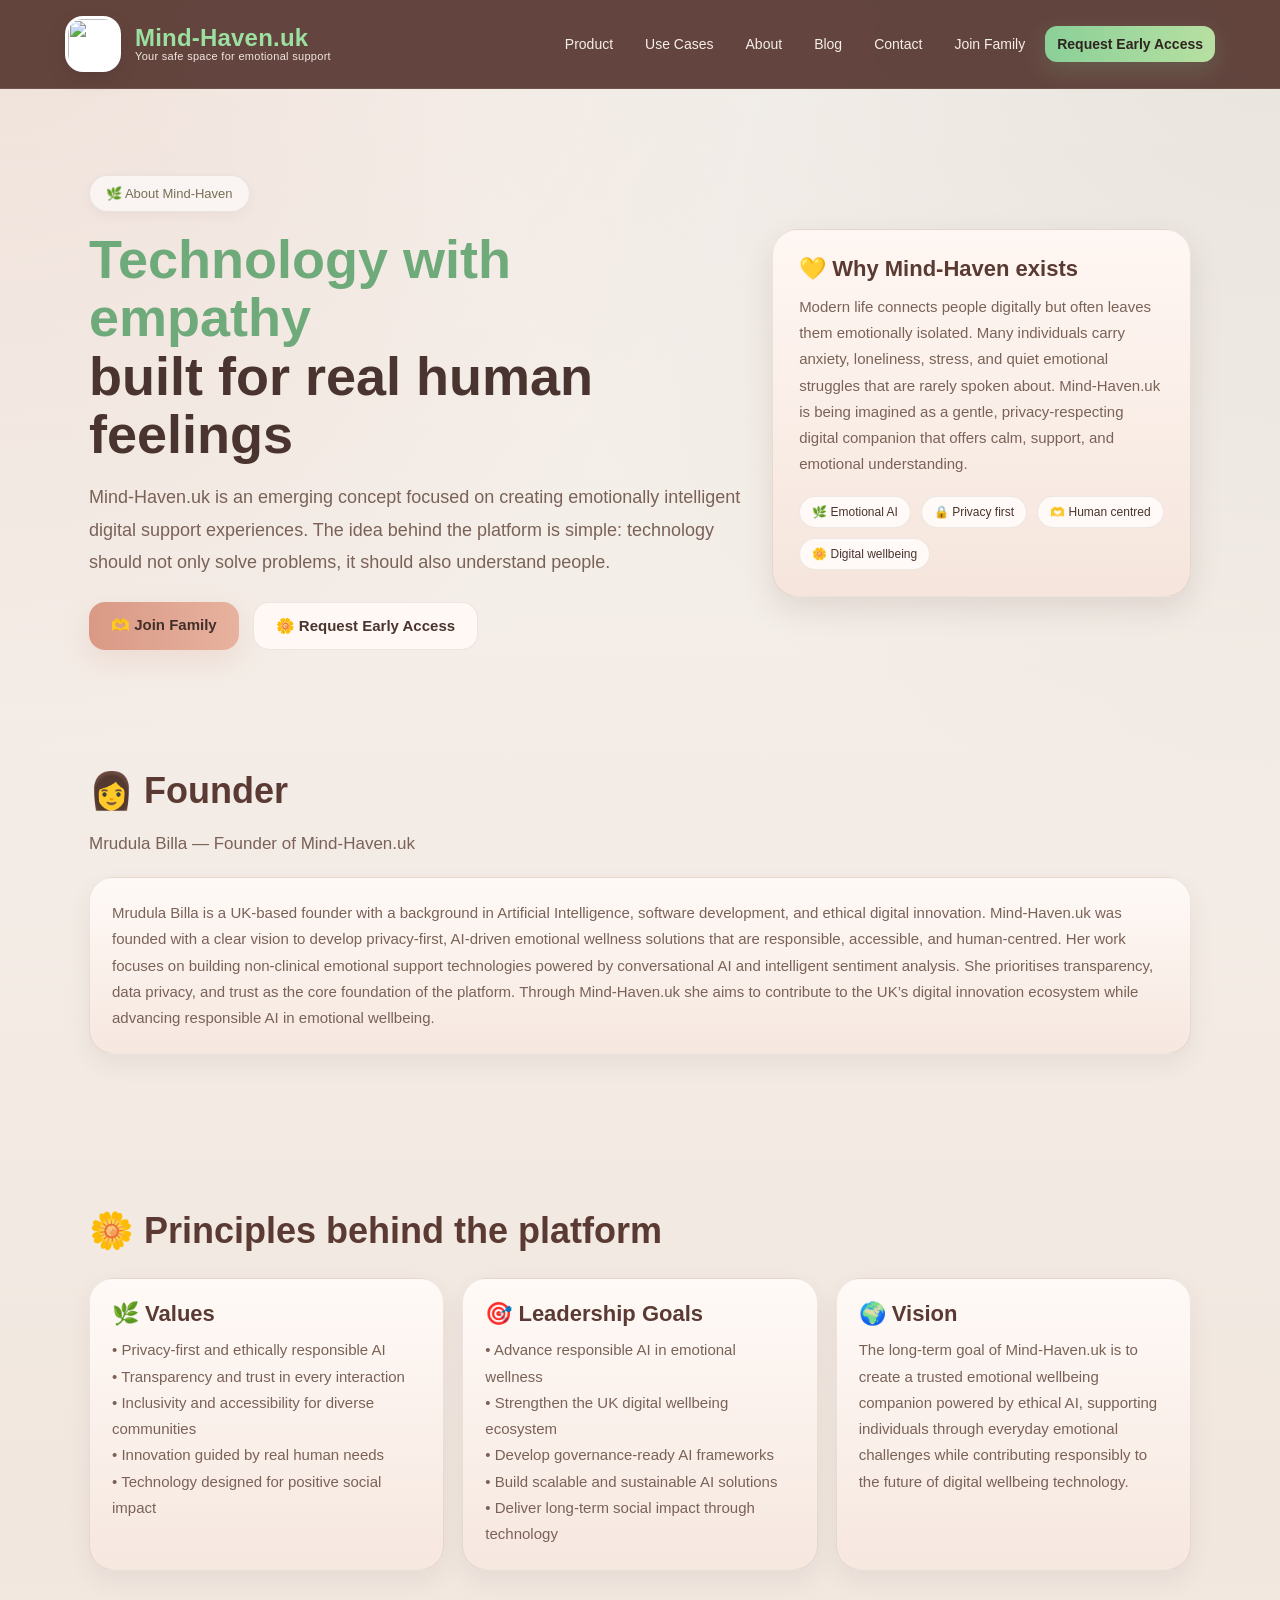
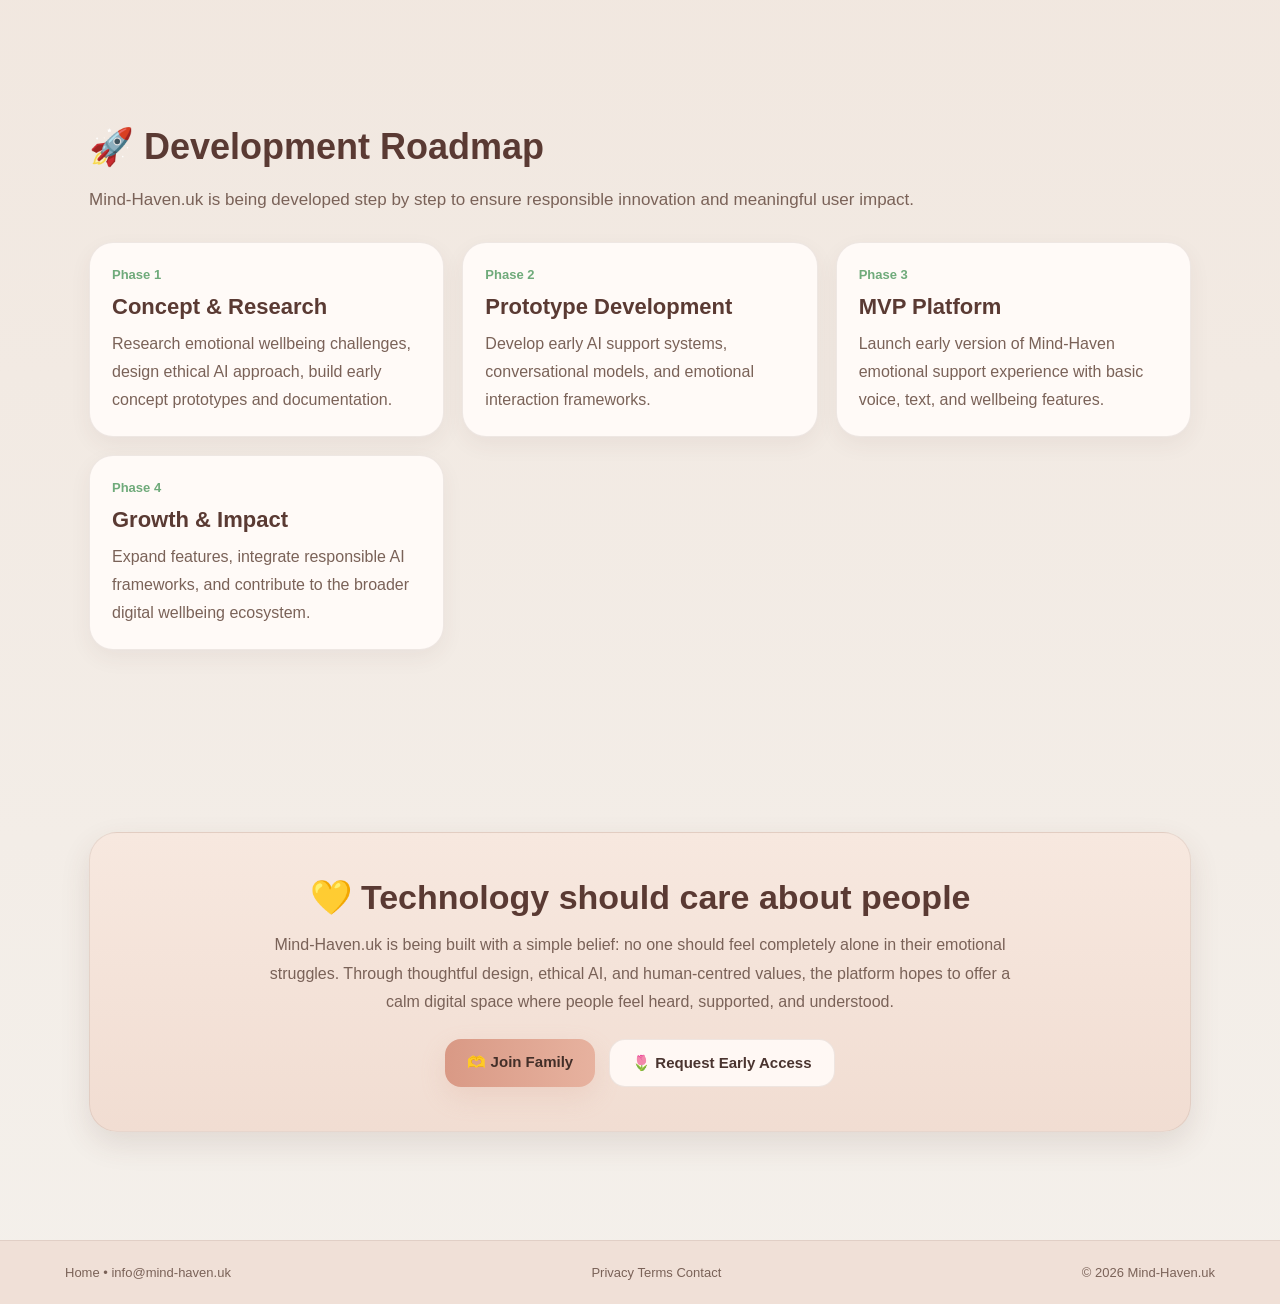
==== about.html @ e9520ee7 "Add files via upload" ====
<!DOCTYPE html>
<html lang="en">
<head>
<meta charset="UTF-8">
<meta name="viewport" content="width=device-width, initial-scale=1.0">
<title>About • Mind-Haven.uk</title>
<link rel="stylesheet" href="style.css">
</head>

<body>

<!-- NAVBAR -->
<div class="navbar">
<div class="container nav-inner">

<a href="index.html" class="brand">
<img src="logo.png" class="brand-logo">
<div class="brand-text">
<span>Mind-Haven.uk</span>
<small>Your safe space for emotional support</small>
</div>
</a>

<div class="navlinks">
<a href="product.html">Product</a>
<a href="use-cases.html">Use Cases</a>
<a href="about.html">About</a>
<a href="blog.html">Blog</a>
<a href="contact.html">Contact</a>
<a href="join-family.html">Join Family</a>
<a href="early-access.html" class="cta">Request Early Access</a>
</div>

</div>
</div>


<!-- HERO -->
<section class="hero">
<div class="container hero-grid">

<div>
<div class="hero-kicker">🌿 About Mind-Haven</div>

<h1>
<span class="soft">Technology with empathy</span><br>
built for real human feelings
</h1>

<p>
Mind-Haven.uk is an emerging concept focused on creating
emotionally intelligent digital support experiences.
The idea behind the platform is simple:
technology should not only solve problems,
it should also understand people.
</p>

<div class="hero-buttons">
<a href="join-family.html" class="btn btn-primary">🫶 Join Family</a>
<a href="early-access.html" class="btn btn-secondary">🌼 Request Early Access</a>
</div>

</div>


<div class="hero-card">

<h3>💛 Why Mind-Haven exists</h3>

<p>
Modern life connects people digitally but often leaves them
emotionally isolated. Many individuals carry anxiety,
loneliness, stress, and quiet emotional struggles that
are rarely spoken about.
Mind-Haven.uk is being imagined as a gentle,
privacy-respecting digital companion that offers calm,
support, and emotional understanding.
</p>

<div class="soft-tags">
<div class="soft-tag">🌿 Emotional AI</div>
<div class="soft-tag">🔒 Privacy first</div>
<div class="soft-tag">🫶 Human centred</div>
<div class="soft-tag">🌼 Digital wellbeing</div>
</div>

</div>

</div>
</section>


<!-- FOUNDER -->
<section class="section">
<div class="container">

<h2 class="section-title">👩 Founder</h2>

<p class="section-subtitle">

Mrudula Billa — Founder of Mind-Haven.uk

</p>

<div class="card">

<p>

Mrudula Billa is a UK-based founder with a background in Artificial
Intelligence, software development, and ethical digital innovation.

Mind-Haven.uk was founded with a clear vision to develop privacy-first,
AI-driven emotional wellness solutions that are responsible,
accessible, and human-centred.

Her work focuses on building non-clinical emotional support
technologies powered by conversational AI and intelligent
sentiment analysis.

She prioritises transparency, data privacy, and trust as the
core foundation of the platform.

Through Mind-Haven.uk she aims to contribute to the UK’s digital
innovation ecosystem while advancing responsible AI in
emotional wellbeing.

</p>

</div>

</div>
</section>


<!-- VALUES + LEADERSHIP -->
<section class="section">
<div class="container">

<h2 class="section-title">🌼 Principles behind the platform</h2>

<div class="grid-3">

<div class="card">

<h3>🌿 Values</h3>

<p>
• Privacy-first and ethically responsible AI<br>
• Transparency and trust in every interaction<br>
• Inclusivity and accessibility for diverse communities<br>
• Innovation guided by real human needs<br>
• Technology designed for positive social impact
</p>

</div>


<div class="card">

<h3>🎯 Leadership Goals</h3>

<p>
• Advance responsible AI in emotional wellness<br>
• Strengthen the UK digital wellbeing ecosystem<br>
• Develop governance-ready AI frameworks<br>
• Build scalable and sustainable AI solutions<br>
• Deliver long-term social impact through technology
</p>

</div>


<div class="card">

<h3>🌍 Vision</h3>

<p>
The long-term goal of Mind-Haven.uk is to create a trusted
emotional wellbeing companion powered by ethical AI,
supporting individuals through everyday emotional challenges
while contributing responsibly to the future of digital
wellbeing technology.
</p>

</div>

</div>

</div>
</section>



<!-- ROADMAP -->
<section class="section">
<div class="container">

<h2 class="section-title">🚀 Development Roadmap</h2>

<p class="section-subtitle">
Mind-Haven.uk is being developed step by step to ensure
responsible innovation and meaningful user impact.
</p>

<div class="flow-grid">

<div class="flow-step">
<span>Phase 1</span>
<h3>Concept & Research</h3>
<p>
Research emotional wellbeing challenges, design ethical AI
approach, build early concept prototypes and documentation.
</p>
</div>


<div class="flow-step">
<span>Phase 2</span>
<h3>Prototype Development</h3>
<p>
Develop early AI support systems, conversational models,
and emotional interaction frameworks.
</p>
</div>


<div class="flow-step">
<span>Phase 3</span>
<h3>MVP Platform</h3>
<p>
Launch early version of Mind-Haven emotional support
experience with basic voice, text, and wellbeing features.
</p>
</div>


<div class="flow-step">
<span>Phase 4</span>
<h3>Growth & Impact</h3>
<p>
Expand features, integrate responsible AI frameworks,
and contribute to the broader digital wellbeing ecosystem.
</p>
</div>

</div>

</div>
</section>



<!-- FINAL MESSAGE -->
<section class="section">
<div class="container">

<div class="cta-block">

<h2>💛 Technology should care about people</h2>

<p>
Mind-Haven.uk is being built with a simple belief:
no one should feel completely alone in their emotional
struggles.

Through thoughtful design, ethical AI,
and human-centred values,
the platform hopes to offer a calm digital space
where people feel heard, supported, and understood.
</p>

<div class="hero-buttons" style="justify-content:center; margin-top:22px;">
<a href="join-family.html" class="btn btn-primary">🫶 Join Family</a>
<a href="early-access.html" class="btn btn-secondary">🌷 Request Early Access</a>
</div>

</div>

</div>
</section>


<!-- FOOTER -->
<footer>
  <div class="container footer-inner footer-3col">

    <div class="footer-left">
      <a href="index.html">Home</a> •
      <a href="mailto:info@mind-haven.uk">info@mind-haven.uk</a>
    </div>

    <div class="footer-center">
      <a href="privacy.html">Privacy</a>
      <a href="terms.html">Terms</a>
      <a href="contact.html">Contact</a>
    </div>

    <div class="footer-right">
      © 2026 Mind-Haven.uk
    </div>

  </div>
</footer>

</body>
</html>
---- style.css ----
:root{
  --bg:#f4f0eb;
  --bg-soft:#efe3db;
  --navbar:#5a3a33;
  --card:#fffaf7;
  --card-strong:#f3e4dc;
  --text:#4a342f;
  --muted:#7a6258;
  --primary:#d99985;
  --secondary:#796e54;
  --green:#6faa7a;
  --green-soft:#86bf91;
  --line:rgba(90,58,51,0.12);
  --shadow:0 12px 30px rgba(90,58,51,0.12);
}

*{
  box-sizing:border-box;
}

html{
  scroll-behavior:smooth;
}

body{
  margin:0;
  font-family:"Segoe UI", Arial, sans-serif;
  color:var(--text);
  background:
    radial-gradient(circle at top left, rgba(217,153,133,0.18), transparent 24%),
    radial-gradient(circle at top right, rgba(121,110,84,0.10), transparent 26%),
    linear-gradient(180deg, #f6f2ee 0%, #f1e7df 52%, #f4f0eb 100%);
}

/* container */
.container{
  max-width:1150px;
  margin:0 auto;
  padding:0 24px;
}

/* navbar */
.navbar{
  position:sticky;
  top:0;
  z-index:1000;
  background:rgba(90,58,51,0.94);
  backdrop-filter:blur(10px);
  border-bottom:1px solid rgba(255,255,255,0.08);
}

.nav-inner{
  display:flex;
  justify-content:space-between;
  align-items:center;
  gap:18px;
  padding:16px 0;
}

.brand{
  display:flex;
  align-items:center;
  gap:14px;
  text-decoration:none;
  min-width:0;
}

.brand-logo{
  width:56px;
  height:56px;
  object-fit:contain;
  display:block;
  flex-shrink:0;
  background:#ffffff;
  padding:2px;
  border-radius:18px;
  box-shadow:0 8px 20px rgba(0,0,0,0.10);
  border:1px solid rgba(255,255,255,0.25);
}

.brand-text{
  display:flex;
  flex-direction:column;
  line-height:1.08;
}

.brand-text span{
  font-size:24px;
  font-weight:800;
  color:#9be0a0;
  letter-spacing:0.2px;
}

.brand-text small{
  color:#f2e8e1;
  font-size:11px;
  letter-spacing:0.3px;
}

.navlinks{
  display:flex;
  align-items:center;
  flex-wrap:wrap;
  gap:8px;
  justify-content:flex-end;
}

.navlinks a{
  color:#f6eee8;
  text-decoration:none;
  font-size:14px;
  padding:10px 12px;
  border-radius:12px;
  transition:all 0.25s ease;
}

.navlinks a:hover{
  background:rgba(255,255,255,0.08);
}

.cta{
  background:linear-gradient(90deg, #8ad098, #b8e0a2);
  color:#2f241f !important;
  font-weight:700;
  box-shadow:0 8px 24px rgba(138,208,152,0.18);
}

/* hero */
.hero{
  padding:86px 0 42px;
}

.hero-grid{
  display:grid;
  grid-template-columns:1.22fr 0.78fr;
  gap:28px;
  align-items:center;
}

.hero-kicker{
  display:inline-block;
  padding:10px 16px;
  border-radius:999px;
  background:rgba(255,255,255,0.58);
  border:1px solid rgba(90,58,51,0.10);
  color:var(--secondary);
  font-size:13px;
  box-shadow:0 4px 12px rgba(90,58,51,0.05);
}

.hero h1{
  margin:18px 0 16px;
  font-size:54px;
  line-height:1.08;
  color:var(--text);
}

.hero h1 .soft{
  color:var(--green);
}

.hero p{
  font-size:18px;
  line-height:1.8;
  color:var(--muted);
  max-width:720px;
}

.hero-buttons{
  margin-top:24px;
  display:flex;
  flex-wrap:wrap;
  gap:14px;
}

.btn{
  display:inline-block;
  padding:14px 22px;
  border-radius:16px;
  text-decoration:none;
  font-size:15px;
  font-weight:700;
  transition:all 0.25s ease;
}

.btn-primary{
  background:linear-gradient(90deg, var(--primary), #e7b29f);
  color:#432f29;
  box-shadow:0 10px 26px rgba(217,153,133,0.20);
}

.btn-primary:hover{
  transform:translateY(-2px);
}

.btn-secondary{
  background:#fff8f4;
  border:1px solid rgba(90,58,51,0.10);
  color:var(--text);
}

.btn-secondary:hover{
  background:#f9efe8;
}

.hero-card{
  background:linear-gradient(180deg, #fff7f3, #f5e5dc);
  border:1px solid rgba(90,58,51,0.10);
  border-radius:26px;
  padding:26px;
  box-shadow:var(--shadow);
}

.hero-card h3{
  margin:0 0 12px;
  font-size:22px;
  color:var(--navbar);
}

.hero-card p{
  margin:0;
  font-size:15px;
  color:var(--muted);
  line-height:1.75;
}

.soft-tags{
  margin-top:18px;
  display:flex;
  flex-wrap:wrap;
  gap:10px;
}

.soft-tag{
  padding:8px 12px;
  border-radius:999px;
  font-size:12px;
  background:#fffaf7;
  border:1px solid rgba(90,58,51,0.10);
  color:var(--text);
}

/* sections */
.section{
  padding:78px 0;
}

.section-title{
  font-size:36px;
  margin:0 0 12px;
  color:var(--navbar);
}

.section-subtitle{
  color:var(--muted);
  line-height:1.8;
  font-size:17px;
  max-width:860px;
}

/* safety strip */
.safety-grid{
  margin-top:26px;
  display:grid;
  grid-template-columns:repeat(4, 1fr);
  gap:16px;
}

.safety-item{
  background:#fffaf7;
  border:1px solid rgba(90,58,51,0.10);
  border-radius:20px;
  padding:18px;
  box-shadow:0 8px 22px rgba(90,58,51,0.06);
}

.safety-item h4{
  margin:0 0 8px;
  font-size:16px;
  color:var(--secondary);
}

.safety-item p{
  margin:0;
  color:var(--muted);
  line-height:1.65;
  font-size:14px;
}

/* cards */
.grid-3{
  margin-top:26px;
  display:grid;
  grid-template-columns:repeat(3, 1fr);
  gap:18px;
}

.card{
  background:linear-gradient(180deg, #fffaf7, #f6e7df);
  border:1px solid rgba(90,58,51,0.10);
  border-radius:24px;
  padding:22px;
  transition:all 0.25s ease;
  box-shadow:0 10px 24px rgba(90,58,51,0.07);
}

.card:hover{
  transform:translateY(-4px);
  box-shadow:0 16px 32px rgba(90,58,51,0.10);
}

.card h3{
  margin:0 0 10px;
  font-size:22px;
  color:var(--navbar);
}

.card p{
  margin:0;
  color:var(--muted);
  line-height:1.75;
  font-size:15px;
}

/* flow */
.flow-grid{
  margin-top:26px;
  display:grid;
  grid-template-columns:repeat(3, 1fr);
  gap:18px;
}

.flow-step{
  background:#fffaf7;
  border:1px solid rgba(90,58,51,0.10);
  border-radius:24px;
  padding:22px;
  box-shadow:0 8px 22px rgba(90,58,51,0.06);
}

.flow-step span{
  display:inline-block;
  margin-bottom:12px;
  font-size:13px;
  color:var(--green);
  font-weight:700;
}

.flow-step h3{
  margin:0 0 10px;
  color:var(--navbar);
  font-size:22px;
}

.flow-step p{
  margin:0;
  color:var(--muted);
  line-height:1.75;
}

/* cta block */
.cta-block{
  margin-top:26px;
  text-align:center;
  background:linear-gradient(180deg, #f7e8df, #f1ddd2);
  border:1px solid rgba(90,58,51,0.10);
  border-radius:28px;
  padding:44px 24px;
  box-shadow:var(--shadow);
}

.cta-block h2{
  margin:0 0 14px;
  font-size:34px;
  color:var(--navbar);
}

.cta-block p{
  max-width:760px;
  margin:0 auto;
  color:var(--muted);
  line-height:1.8;
}

/* forms */
.form-card{
  max-width:760px;
  margin-top:26px;
}

.form-input,
.form-textarea,
.form-select{
  width:100%;
  padding:14px;
  border-radius:16px;
  border:1px solid rgba(90,58,51,0.12);
  background:#fffaf7;
  color:var(--text);
  margin-bottom:14px;
  outline:none;
  font:inherit;
}

.form-input::placeholder,
.form-textarea::placeholder{
  color:#9a7f76;
}

.form-textarea{
  min-height:160px;
  resize:vertical;
}

.form-select option{
  color:#111;
}

/* footer */
footer{
  margin-top:30px;
  border-top:1px solid rgba(90,58,51,0.10);
  background:#f0e0d7;
}

.footer-inner{
  padding:24px 0;
  display:flex;
  flex-wrap:wrap;
  justify-content:space-between;
  gap:12px;
  color:var(--muted);
  font-size:13px;
}

.footer-inner a{
  color:var(--muted);
  text-decoration:none;
}

.footer-inner a:hover{
  color:var(--navbar);
}

/* responsive */
@media (max-width: 980px){
  .hero-grid,
  .safety-grid,
  .grid-3,
  .flow-grid{
    grid-template-columns:1fr 1fr;
  }

  .hero h1{
    font-size:44px;
  }
}

@media (max-width: 720px){
  .nav-inner{
    flex-direction:column;
    align-items:flex-start;
  }

  .navlinks{
    width:100%;
  }

  .hero-grid,
  .safety-grid,
  .grid-3,
  .flow-grid{
    grid-template-columns:1fr;
  }

  .hero{
    padding-top:64px;
  }

  .hero h1{
    font-size:36px;
  }

  .section-title{
    font-size:30px;
  }

  .brand-text span{
    font-size:21px;
  }

  .brand-logo{
    width:48px;
    height:48px;
    border-radius:18px;
  }
}
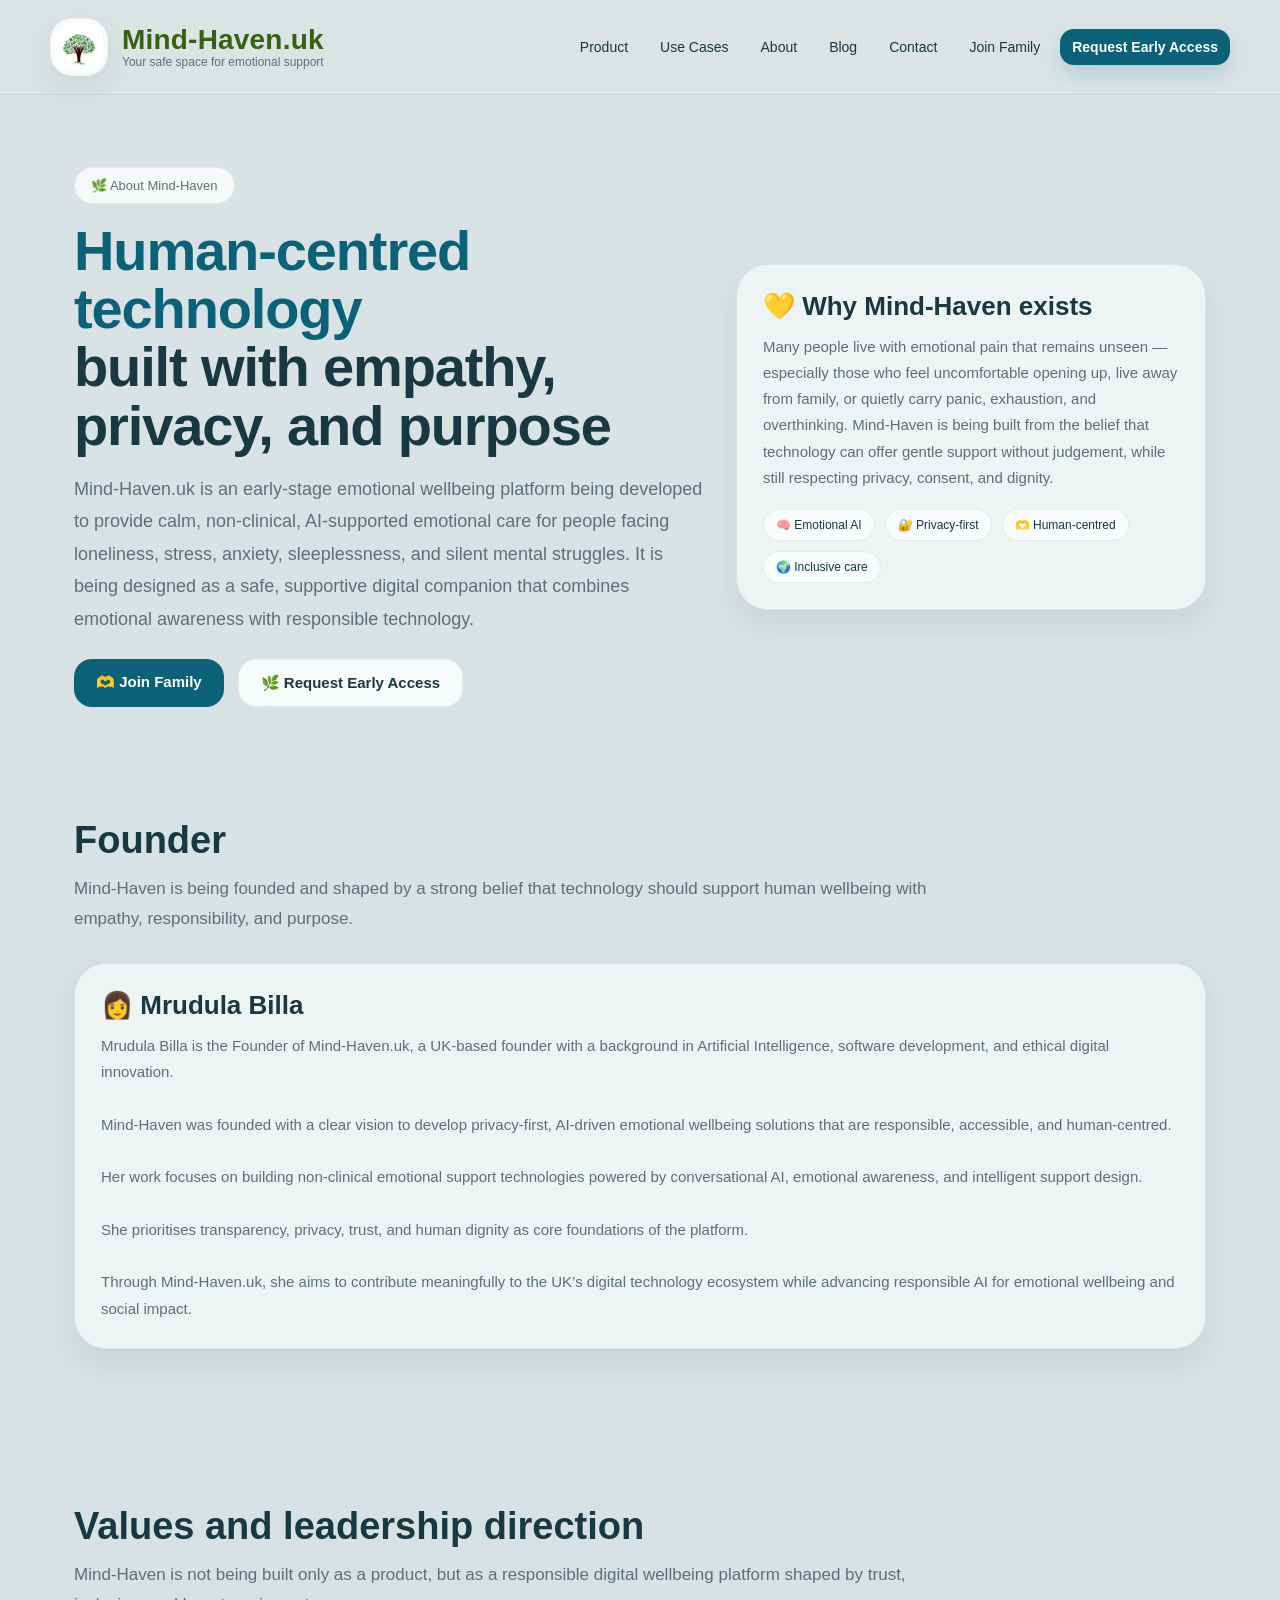
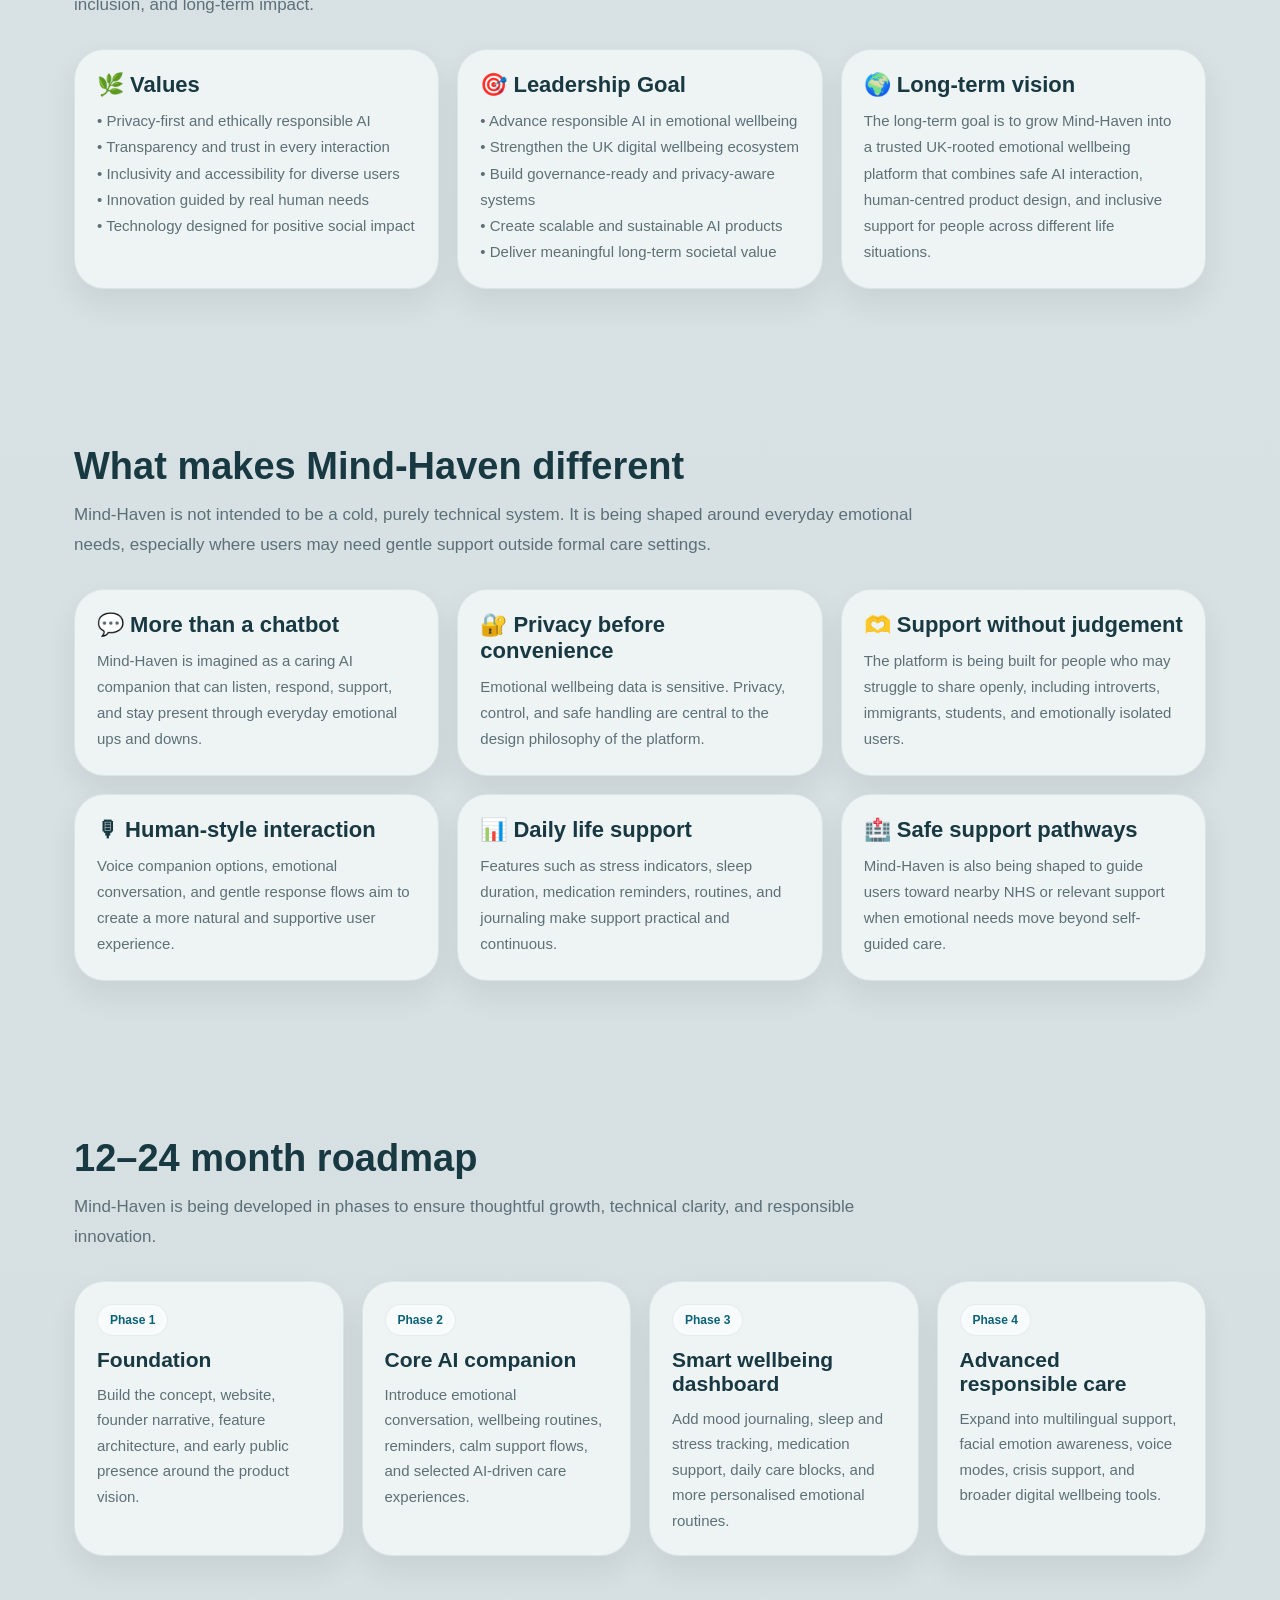
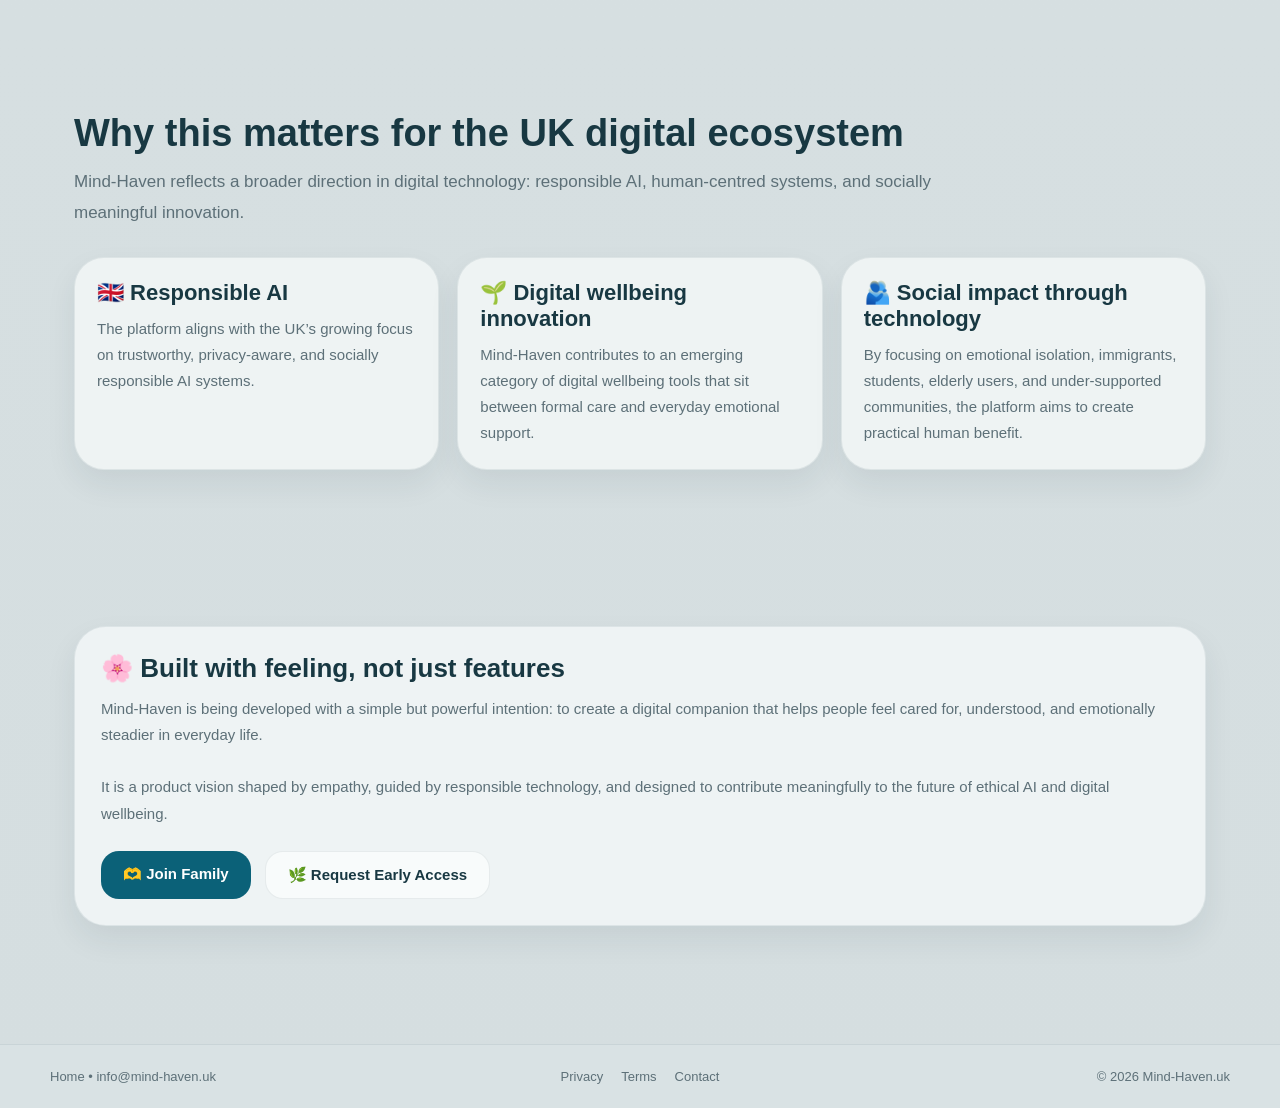
==== commit f9444337: "Revise About page content and structure Updated the content and structure of the About page to enhan" ====
--- a/about.html
+++ b/about.html
@@ -1,306 +1,340 @@
 <!DOCTYPE html>
 <html lang="en">
 <head>
-<meta charset="UTF-8">
-<meta name="viewport" content="width=device-width, initial-scale=1.0">
-<title>About • Mind-Haven.uk</title>
-<link rel="stylesheet" href="style.css">
+  <meta charset="UTF-8" />
+  <meta name="viewport" content="width=device-width, initial-scale=1.0" />
+  <title>About • Mind-Haven.uk</title>
+  <link rel="stylesheet" href="style.css?v=23" />
 </head>
-
 <body>
 
-<!-- NAVBAR -->
-<div class="navbar">
-<div class="container nav-inner">
-
-<a href="index.html" class="brand">
-<img src="logo.png" class="brand-logo">
-<div class="brand-text">
-<span>Mind-Haven.uk</span>
-<small>Your safe space for emotional support</small>
-</div>
-</a>
-
-<div class="navlinks">
-<a href="product.html">Product</a>
-<a href="use-cases.html">Use Cases</a>
-<a href="about.html">About</a>
-<a href="blog.html">Blog</a>
-<a href="contact.html">Contact</a>
-<a href="join-family.html">Join Family</a>
-<a href="early-access.html" class="cta">Request Early Access</a>
-</div>
-
-</div>
-</div>
-
-
-<!-- HERO -->
-<section class="hero">
-<div class="container hero-grid">
-
-<div>
-<div class="hero-kicker">🌿 About Mind-Haven</div>
-
-<h1>
-<span class="soft">Technology with empathy</span><br>
-built for real human feelings
-</h1>
-
-<p>
-Mind-Haven.uk is an emerging concept focused on creating
-emotionally intelligent digital support experiences.
-The idea behind the platform is simple:
-technology should not only solve problems,
-it should also understand people.
-</p>
-
-<div class="hero-buttons">
-<a href="join-family.html" class="btn btn-primary">🫶 Join Family</a>
-<a href="early-access.html" class="btn btn-secondary">🌼 Request Early Access</a>
-</div>
-
-</div>
-
-
-<div class="hero-card">
-
-<h3>💛 Why Mind-Haven exists</h3>
-
-<p>
-Modern life connects people digitally but often leaves them
-emotionally isolated. Many individuals carry anxiety,
-loneliness, stress, and quiet emotional struggles that
-are rarely spoken about.
-Mind-Haven.uk is being imagined as a gentle,
-privacy-respecting digital companion that offers calm,
-support, and emotional understanding.
-</p>
-
-<div class="soft-tags">
-<div class="soft-tag">🌿 Emotional AI</div>
-<div class="soft-tag">🔒 Privacy first</div>
-<div class="soft-tag">🫶 Human centred</div>
-<div class="soft-tag">🌼 Digital wellbeing</div>
-</div>
-
-</div>
-
-</div>
-</section>
-
-
-<!-- FOUNDER -->
-<section class="section">
-<div class="container">
-
-<h2 class="section-title">👩 Founder</h2>
-
-<p class="section-subtitle">
-
-Mrudula Billa — Founder of Mind-Haven.uk
-
-</p>
-
-<div class="card">
-
-<p>
-
-Mrudula Billa is a UK-based founder with a background in Artificial
-Intelligence, software development, and ethical digital innovation.
-
-Mind-Haven.uk was founded with a clear vision to develop privacy-first,
-AI-driven emotional wellness solutions that are responsible,
-accessible, and human-centred.
-
-Her work focuses on building non-clinical emotional support
-technologies powered by conversational AI and intelligent
-sentiment analysis.
-
-She prioritises transparency, data privacy, and trust as the
-core foundation of the platform.
-
-Through Mind-Haven.uk she aims to contribute to the UK’s digital
-innovation ecosystem while advancing responsible AI in
-emotional wellbeing.
-
-</p>
-
-</div>
-
-</div>
-</section>
-
-
-<!-- VALUES + LEADERSHIP -->
-<section class="section">
-<div class="container">
-
-<h2 class="section-title">🌼 Principles behind the platform</h2>
-
-<div class="grid-3">
-
-<div class="card">
-
-<h3>🌿 Values</h3>
-
-<p>
-• Privacy-first and ethically responsible AI<br>
-• Transparency and trust in every interaction<br>
-• Inclusivity and accessibility for diverse communities<br>
-• Innovation guided by real human needs<br>
-• Technology designed for positive social impact
-</p>
-
-</div>
-
-
-<div class="card">
-
-<h3>🎯 Leadership Goals</h3>
-
-<p>
-• Advance responsible AI in emotional wellness<br>
-• Strengthen the UK digital wellbeing ecosystem<br>
-• Develop governance-ready AI frameworks<br>
-• Build scalable and sustainable AI solutions<br>
-• Deliver long-term social impact through technology
-</p>
-
-</div>
-
-
-<div class="card">
-
-<h3>🌍 Vision</h3>
-
-<p>
-The long-term goal of Mind-Haven.uk is to create a trusted
-emotional wellbeing companion powered by ethical AI,
-supporting individuals through everyday emotional challenges
-while contributing responsibly to the future of digital
-wellbeing technology.
-</p>
-
-</div>
-
-</div>
-
-</div>
-</section>
-
-
-
-<!-- ROADMAP -->
-<section class="section">
-<div class="container">
-
-<h2 class="section-title">🚀 Development Roadmap</h2>
-
-<p class="section-subtitle">
-Mind-Haven.uk is being developed step by step to ensure
-responsible innovation and meaningful user impact.
-</p>
-
-<div class="flow-grid">
-
-<div class="flow-step">
-<span>Phase 1</span>
-<h3>Concept & Research</h3>
-<p>
-Research emotional wellbeing challenges, design ethical AI
-approach, build early concept prototypes and documentation.
-</p>
-</div>
-
-
-<div class="flow-step">
-<span>Phase 2</span>
-<h3>Prototype Development</h3>
-<p>
-Develop early AI support systems, conversational models,
-and emotional interaction frameworks.
-</p>
-</div>
-
-
-<div class="flow-step">
-<span>Phase 3</span>
-<h3>MVP Platform</h3>
-<p>
-Launch early version of Mind-Haven emotional support
-experience with basic voice, text, and wellbeing features.
-</p>
-</div>
-
-
-<div class="flow-step">
-<span>Phase 4</span>
-<h3>Growth & Impact</h3>
-<p>
-Expand features, integrate responsible AI frameworks,
-and contribute to the broader digital wellbeing ecosystem.
-</p>
-</div>
-
-</div>
-
-</div>
-</section>
-
-
-
-<!-- FINAL MESSAGE -->
-<section class="section">
-<div class="container">
-
-<div class="cta-block">
-
-<h2>💛 Technology should care about people</h2>
-
-<p>
-Mind-Haven.uk is being built with a simple belief:
-no one should feel completely alone in their emotional
-struggles.
-
-Through thoughtful design, ethical AI,
-and human-centred values,
-the platform hopes to offer a calm digital space
-where people feel heard, supported, and understood.
-</p>
-
-<div class="hero-buttons" style="justify-content:center; margin-top:22px;">
-<a href="join-family.html" class="btn btn-primary">🫶 Join Family</a>
-<a href="early-access.html" class="btn btn-secondary">🌷 Request Early Access</a>
-</div>
-
-</div>
-
-</div>
-</section>
-
-
-<!-- FOOTER -->
-<footer>
-  <div class="container footer-inner footer-3col">
-
-    <div class="footer-left">
-      <a href="index.html">Home</a> •
-      <a href="mailto:info@mind-haven.uk">info@mind-haven.uk</a>
-    </div>
-
-    <div class="footer-center">
-      <a href="privacy.html">Privacy</a>
-      <a href="terms.html">Terms</a>
-      <a href="contact.html">Contact</a>
-    </div>
-
-    <div class="footer-right">
-      © 2026 Mind-Haven.uk
-    </div>
-
+  <div class="navbar">
+    <div class="container nav-inner">
+      <a href="index.html" class="brand">
+        <img src="logo.png" alt="Mind-Haven Logo" class="brand-logo">
+        <div class="brand-text">
+          <span>Mind-Haven.uk</span>
+          <small>Your safe space for emotional support</small>
+        </div>
+      </a>
+
+      <div class="navlinks">
+        <a href="product.html">Product</a>
+        <a href="use-cases.html">Use Cases</a>
+        <a href="about.html">About</a>
+        <a href="blog.html">Blog</a>
+        <a href="contact.html">Contact</a>
+        <a href="join-family.html">Join Family</a>
+        <a href="early-access.html" class="cta">Request Early Access</a>
+      </div>
+    </div>
   </div>
-</footer>
+
+  <!-- HERO -->
+  <section class="hero">
+    <div class="container hero-grid">
+      <div>
+        <div class="hero-kicker">🌿 About Mind-Haven</div>
+        <h1>
+          <span class="soft">Human-centred technology</span><br>
+          built with empathy, privacy, and purpose
+        </h1>
+        <p>
+          Mind-Haven.uk is an early-stage emotional wellbeing platform being developed to provide
+          calm, non-clinical, AI-supported emotional care for people facing loneliness, stress,
+          anxiety, sleeplessness, and silent mental struggles. It is being designed as a safe,
+          supportive digital companion that combines emotional awareness with responsible technology.
+        </p>
+
+        <div class="hero-buttons">
+          <a href="join-family.html" class="btn btn-primary">🫶 Join Family</a>
+          <a href="early-access.html" class="btn btn-secondary">🌿 Request Early Access</a>
+        </div>
+      </div>
+
+      <div class="hero-card">
+        <h3>💛 Why Mind-Haven exists</h3>
+        <p>
+          Many people live with emotional pain that remains unseen — especially those who feel
+          uncomfortable opening up, live away from family, or quietly carry panic, exhaustion,
+          and overthinking. Mind-Haven is being built from the belief that technology can offer
+          gentle support without judgement, while still respecting privacy, consent, and dignity.
+        </p>
+
+        <div class="soft-tags">
+          <div class="soft-tag">🧠 Emotional AI</div>
+          <div class="soft-tag">🔐 Privacy-first</div>
+          <div class="soft-tag">🫶 Human-centred</div>
+          <div class="soft-tag">🌍 Inclusive care</div>
+        </div>
+      </div>
+    </div>
+  </section>
+
+  <!-- FOUNDER -->
+  <section class="section">
+    <div class="container">
+      <h2 class="section-title">Founder</h2>
+      <p class="section-subtitle">
+        Mind-Haven is being founded and shaped by a strong belief that technology should support
+        human wellbeing with empathy, responsibility, and purpose.
+      </p>
+
+      <div class="hero-card" style="margin-top:28px;">
+        <h3>👩 Mrudula Billa</h3>
+        <p>
+          Mrudula Billa is the Founder of Mind-Haven.uk, a UK-based founder with a background in
+          Artificial Intelligence, software development, and ethical digital innovation.
+          <br><br>
+          Mind-Haven was founded with a clear vision to develop privacy-first, AI-driven emotional
+          wellbeing solutions that are responsible, accessible, and human-centred.
+          <br><br>
+          Her work focuses on building non-clinical emotional support technologies powered by
+          conversational AI, emotional awareness, and intelligent support design.
+          <br><br>
+          She prioritises transparency, privacy, trust, and human dignity as core foundations of
+          the platform.
+          <br><br>
+          Through Mind-Haven.uk, she aims to contribute meaningfully to the UK’s digital technology
+          ecosystem while advancing responsible AI for emotional wellbeing and social impact.
+        </p>
+      </div>
+    </div>
+  </section>
+
+  <!-- VALUES + LEADERSHIP -->
+  <section class="section">
+    <div class="container">
+      <h2 class="section-title">Values and leadership direction</h2>
+      <p class="section-subtitle">
+        Mind-Haven is not being built only as a product, but as a responsible digital wellbeing
+        platform shaped by trust, inclusion, and long-term impact.
+      </p>
+
+      <div class="grid-3">
+        <div class="card">
+          <h3>🌿 Values</h3>
+          <p>
+            • Privacy-first and ethically responsible AI<br>
+            • Transparency and trust in every interaction<br>
+            • Inclusivity and accessibility for diverse users<br>
+            • Innovation guided by real human needs<br>
+            • Technology designed for positive social impact
+          </p>
+        </div>
+
+        <div class="card">
+          <h3>🎯 Leadership Goal</h3>
+          <p>
+            • Advance responsible AI in emotional wellbeing<br>
+            • Strengthen the UK digital wellbeing ecosystem<br>
+            • Build governance-ready and privacy-aware systems<br>
+            • Create scalable and sustainable AI products<br>
+            • Deliver meaningful long-term societal value
+          </p>
+        </div>
+
+        <div class="card">
+          <h3>🌍 Long-term vision</h3>
+          <p>
+            The long-term goal is to grow Mind-Haven into a trusted UK-rooted emotional wellbeing
+            platform that combines safe AI interaction, human-centred product design, and inclusive
+            support for people across different life situations.
+          </p>
+        </div>
+      </div>
+    </div>
+  </section>
+
+  <!-- WHAT MAKES IT DIFFERENT -->
+  <section class="section">
+    <div class="container">
+      <h2 class="section-title">What makes Mind-Haven different</h2>
+      <p class="section-subtitle">
+        Mind-Haven is not intended to be a cold, purely technical system. It is being shaped around
+        everyday emotional needs, especially where users may need gentle support outside formal care settings.
+      </p>
+
+      <div class="grid-3">
+        <div class="card">
+          <h3>💬 More than a chatbot</h3>
+          <p>
+            Mind-Haven is imagined as a caring AI companion that can listen, respond, support,
+            and stay present through everyday emotional ups and downs.
+          </p>
+        </div>
+
+        <div class="card">
+          <h3>🔐 Privacy before convenience</h3>
+          <p>
+            Emotional wellbeing data is sensitive. Privacy, control, and safe handling are central
+            to the design philosophy of the platform.
+          </p>
+        </div>
+
+        <div class="card">
+          <h3>🫶 Support without judgement</h3>
+          <p>
+            The platform is being built for people who may struggle to share openly,
+            including introverts, immigrants, students, and emotionally isolated users.
+          </p>
+        </div>
+
+        <div class="card">
+          <h3>🎙 Human-style interaction</h3>
+          <p>
+            Voice companion options, emotional conversation, and gentle response flows aim
+            to create a more natural and supportive user experience.
+          </p>
+        </div>
+
+        <div class="card">
+          <h3>📊 Daily life support</h3>
+          <p>
+            Features such as stress indicators, sleep duration, medication reminders,
+            routines, and journaling make support practical and continuous.
+          </p>
+        </div>
+
+        <div class="card">
+          <h3>🏥 Safe support pathways</h3>
+          <p>
+            Mind-Haven is also being shaped to guide users toward nearby NHS or relevant support
+            when emotional needs move beyond self-guided care.
+          </p>
+        </div>
+      </div>
+    </div>
+  </section>
+
+  <!-- ROADMAP -->
+  <section class="section">
+    <div class="container">
+      <h2 class="section-title">12–24 month roadmap</h2>
+      <p class="section-subtitle">
+        Mind-Haven is being developed in phases to ensure thoughtful growth, technical clarity,
+        and responsible innovation.
+      </p>
+
+      <div class="flow-grid">
+        <div class="flow-step">
+          <span>Phase 1</span>
+          <h3>Foundation</h3>
+          <p>
+            Build the concept, website, founder narrative, feature architecture,
+            and early public presence around the product vision.
+          </p>
+        </div>
+
+        <div class="flow-step">
+          <span>Phase 2</span>
+          <h3>Core AI companion</h3>
+          <p>
+            Introduce emotional conversation, wellbeing routines, reminders,
+            calm support flows, and selected AI-driven care experiences.
+          </p>
+        </div>
+
+        <div class="flow-step">
+          <span>Phase 3</span>
+          <h3>Smart wellbeing dashboard</h3>
+          <p>
+            Add mood journaling, sleep and stress tracking, medication support,
+            daily care blocks, and more personalised emotional routines.
+          </p>
+        </div>
+
+        <div class="flow-step">
+          <span>Phase 4</span>
+          <h3>Advanced responsible care</h3>
+          <p>
+            Expand into multilingual support, facial emotion awareness,
+            voice modes, crisis support, and broader digital wellbeing tools.
+          </p>
+        </div>
+      </div>
+    </div>
+  </section>
+
+  <!-- UK / GTV ANGLE -->
+  <section class="section">
+    <div class="container">
+      <h2 class="section-title">Why this matters for the UK digital ecosystem</h2>
+      <p class="section-subtitle">
+        Mind-Haven reflects a broader direction in digital technology: responsible AI,
+        human-centred systems, and socially meaningful innovation.
+      </p>
+
+      <div class="grid-3">
+        <div class="card">
+          <h3>🇬🇧 Responsible AI</h3>
+          <p>
+            The platform aligns with the UK’s growing focus on trustworthy, privacy-aware,
+            and socially responsible AI systems.
+          </p>
+        </div>
+
+        <div class="card">
+          <h3>🌱 Digital wellbeing innovation</h3>
+          <p>
+            Mind-Haven contributes to an emerging category of digital wellbeing tools that
+            sit between formal care and everyday emotional support.
+          </p>
+        </div>
+
+        <div class="card">
+          <h3>🫂 Social impact through technology</h3>
+          <p>
+            By focusing on emotional isolation, immigrants, students, elderly users,
+            and under-supported communities, the platform aims to create practical human benefit.
+          </p>
+        </div>
+      </div>
+    </div>
+  </section>
+
+  <!-- FINAL MESSAGE -->
+  <section class="section">
+    <div class="container">
+      <div class="hero-card">
+        <h3>🌸 Built with feeling, not just features</h3>
+        <p>
+          Mind-Haven is being developed with a simple but powerful intention:
+          to create a digital companion that helps people feel cared for,
+          understood, and emotionally steadier in everyday life.
+          <br><br>
+          It is a product vision shaped by empathy, guided by responsible technology,
+          and designed to contribute meaningfully to the future of ethical AI and digital wellbeing.
+        </p>
+
+        <div class="hero-buttons">
+          <a href="join-family.html" class="btn btn-primary">🫶 Join Family</a>
+          <a href="early-access.html" class="btn btn-secondary">🌿 Request Early Access</a>
+        </div>
+      </div>
+    </div>
+  </section>
+
+  <footer>
+    <div class="container footer-inner footer-3col">
+
+      <div class="footer-left">
+        <a href="index.html">Home</a> •
+        <a href="mailto:info@mind-haven.uk">info@mind-haven.uk</a>
+      </div>
+
+      <div class="footer-center">
+        <a href="privacy.html">Privacy</a>
+        <a href="terms.html">Terms</a>
+        <a href="contact.html">Contact</a>
+      </div>
+
+      <div class="footer-right">
+        © 2026 Mind-Haven.uk
+      </div>
+
+    </div>
+  </footer>
 
 </body>
-</html>+</html>
--- a/style.css
+++ b/style.css
@@ -1,17 +1,27 @@
 :root{
-  --bg:#f4f0eb;
-  --bg-soft:#efe3db;
-  --navbar:#5a3a33;
-  --card:#fffaf7;
-  --card-strong:#f3e4dc;
-  --text:#4a342f;
-  --muted:#7a6258;
-  --primary:#d99985;
-  --secondary:#796e54;
-  --green:#6faa7a;
-  --green-soft:#86bf91;
-  --line:rgba(90,58,51,0.12);
-  --shadow:0 12px 30px rgba(90,58,51,0.12);
+  --bg:#d8e1e3;
+  --bg-soft:#cfd9dc;
+  --nav:#dbe3e5;
+  --card:#ecf2f3;
+  --card-2:#f6f8f8;
+  --text:#183842;
+  --muted:#5d7078;
+
+  --teal-dark:#0b6178;
+  --teal:#3f808b;
+  --teal-mid:#5a9aa0;
+
+  --pink:#e8c4df;
+  --pink-soft:#f2dcef;
+  --lavender:#d5c3e7;
+  --purple:#b38ad9;
+  --mint:#d9eedc;
+  --mint-2:#cfe6d2;
+  --yellow:#dde78d;
+  --peach:#efc9b6;
+
+  --line:rgba(24,56,66,0.08);
+  --shadow:0 14px 30px rgba(24,56,66,0.08);
 }
 
 *{
@@ -24,29 +34,25 @@
 
 body{
   margin:0;
-  font-family:"Segoe UI", Arial, sans-serif;
-  color:var(--text);
-  background:
-    radial-gradient(circle at top left, rgba(217,153,133,0.18), transparent 24%),
-    radial-gradient(circle at top right, rgba(121,110,84,0.10), transparent 26%),
-    linear-gradient(180deg, #f6f2ee 0%, #f1e7df 52%, #f4f0eb 100%);
-}
-
-/* container */
+  font-family:"Inter","Segoe UI",Arial,sans-serif;
+  background:linear-gradient(180deg,#d9e2e4 0%, #d5dee0 100%);
+  color:var(--text);
+}
+
 .container{
-  max-width:1150px;
+  max-width:1180px;
   margin:0 auto;
   padding:0 24px;
 }
 
-/* navbar */
+/* NAVBAR */
 .navbar{
   position:sticky;
   top:0;
   z-index:1000;
-  background:rgba(90,58,51,0.94);
-  backdrop-filter:blur(10px);
-  border-bottom:1px solid rgba(255,255,255,0.08);
+  background:rgba(219,227,229,0.94);
+  backdrop-filter:blur(12px);
+  border-bottom:1px solid var(--line);
 }
 
 .nav-inner{
@@ -54,7 +60,7 @@
   justify-content:space-between;
   align-items:center;
   gap:18px;
-  padding:16px 0;
+  padding:18px 0;
 }
 
 .brand{
@@ -62,20 +68,17 @@
   align-items:center;
   gap:14px;
   text-decoration:none;
-  min-width:0;
 }
 
 .brand-logo{
-  width:56px;
-  height:56px;
+  width:58px;
+  height:58px;
   object-fit:contain;
-  display:block;
-  flex-shrink:0;
-  background:#ffffff;
-  padding:2px;
-  border-radius:18px;
-  box-shadow:0 8px 20px rgba(0,0,0,0.10);
-  border:1px solid rgba(255,255,255,0.25);
+  background:#f9fbfb;
+  padding:4px;
+  border-radius:22px;
+  box-shadow:var(--shadow);
+  border:1px solid rgba(24,56,66,0.05);
 }
 
 .brand-text{
@@ -85,16 +88,15 @@
 }
 
 .brand-text span{
-  font-size:24px;
+  font-size:28px;
   font-weight:800;
-  color:#9be0a0;
+  color:#356211;
   letter-spacing:0.2px;
 }
 
 .brand-text small{
-  color:#f2e8e1;
-  font-size:11px;
-  letter-spacing:0.3px;
+  color:var(--muted);
+  font-size:12px;
 }
 
 .navlinks{
@@ -102,68 +104,66 @@
   align-items:center;
   flex-wrap:wrap;
   gap:8px;
-  justify-content:flex-end;
 }
 
 .navlinks a{
-  color:#f6eee8;
+  color:var(--text);
   text-decoration:none;
   font-size:14px;
   padding:10px 12px;
-  border-radius:12px;
-  transition:all 0.25s ease;
+  border-radius:14px;
+  transition:0.25s ease;
 }
 
 .navlinks a:hover{
-  background:rgba(255,255,255,0.08);
+  background:#f8fbfb;
 }
 
 .cta{
-  background:linear-gradient(90deg, #8ad098, #b8e0a2);
-  color:#2f241f !important;
+  background:var(--teal-dark);
+  color:#ffffff !important;
   font-weight:700;
-  box-shadow:0 8px 24px rgba(138,208,152,0.18);
-}
-
-/* hero */
+  box-shadow:0 10px 20px rgba(11,97,120,0.16);
+}
+
+/* HERO */
 .hero{
-  padding:86px 0 42px;
+  padding:72px 0 34px;
 }
 
 .hero-grid{
   display:grid;
-  grid-template-columns:1.22fr 0.78fr;
-  gap:28px;
+  grid-template-columns:1.15fr 0.85fr;
+  gap:26px;
   align-items:center;
 }
 
 .hero-kicker{
   display:inline-block;
+  background:#f7f9f9;
+  border:1px solid var(--line);
+  color:var(--muted);
   padding:10px 16px;
   border-radius:999px;
-  background:rgba(255,255,255,0.58);
-  border:1px solid rgba(90,58,51,0.10);
-  color:var(--secondary);
   font-size:13px;
-  box-shadow:0 4px 12px rgba(90,58,51,0.05);
 }
 
 .hero h1{
   margin:18px 0 16px;
-  font-size:54px;
-  line-height:1.08;
-  color:var(--text);
+  font-size:56px;
+  line-height:1.04;
+  letter-spacing:-0.02em;
 }
 
 .hero h1 .soft{
-  color:var(--green);
+  color:var(--teal-dark);
 }
 
 .hero p{
   font-size:18px;
   line-height:1.8;
   color:var(--muted);
-  max-width:720px;
+  max-width:760px;
 }
 
 .hero-buttons{
@@ -175,53 +175,44 @@
 
 .btn{
   display:inline-block;
+  text-decoration:none;
   padding:14px 22px;
-  border-radius:16px;
-  text-decoration:none;
+  border-radius:18px;
+  font-weight:700;
   font-size:15px;
-  font-weight:700;
-  transition:all 0.25s ease;
+  transition:0.25s ease;
 }
 
 .btn-primary{
-  background:linear-gradient(90deg, var(--primary), #e7b29f);
-  color:#432f29;
-  box-shadow:0 10px 26px rgba(217,153,133,0.20);
-}
-
-.btn-primary:hover{
-  transform:translateY(-2px);
+  background:var(--teal-dark);
+  color:#fff;
 }
 
 .btn-secondary{
-  background:#fff8f4;
-  border:1px solid rgba(90,58,51,0.10);
-  color:var(--text);
-}
-
-.btn-secondary:hover{
-  background:#f9efe8;
+  background:#f8fbfb;
+  border:1px solid var(--line);
+  color:var(--text);
 }
 
 .hero-card{
-  background:linear-gradient(180deg, #fff7f3, #f5e5dc);
-  border:1px solid rgba(90,58,51,0.10);
-  border-radius:26px;
+  background:#eef3f4;
+  border:1px solid var(--line);
+  border-radius:32px;
   padding:26px;
   box-shadow:var(--shadow);
 }
 
 .hero-card h3{
   margin:0 0 12px;
-  font-size:22px;
-  color:var(--navbar);
+  font-size:26px;
+  color:var(--text);
 }
 
 .hero-card p{
   margin:0;
   font-size:15px;
-  color:var(--muted);
   line-height:1.75;
+  color:var(--muted);
 }
 
 .soft-tags{
@@ -232,87 +223,110 @@
 }
 
 .soft-tag{
+  font-size:12px;
+  background:#f8fbfb;
+  border:1px solid var(--line);
+  padding:8px 12px;
+  border-radius:999px;
+  color:var(--text);
+}
+
+/* SECTION */
+.section{
+  padding:78px 0;
+}
+
+.section-title{
+  margin:0 0 12px;
+  font-size:38px;
+  color:var(--text);
+}
+
+.section-subtitle{
+  margin:0;
+  max-width:860px;
+  font-size:17px;
+  line-height:1.8;
+  color:var(--muted);
+}
+
+/* DASHBOARD */
+.dashboard-grid{
+  margin-top:28px;
+  display:grid;
+  grid-template-columns:repeat(3,1fr);
+  gap:18px;
+}
+
+.dashboard-card{
+  background:#edf3f3;
+  border:1px solid var(--line);
+  border-radius:30px;
+  padding:22px;
+  box-shadow:var(--shadow);
+  min-height:220px;
+}
+
+.dashboard-card h3{
+  margin:0 0 10px;
+  font-size:22px;
+  color:var(--text);
+}
+
+.dashboard-card p{
+  margin:0;
+  color:var(--muted);
+  line-height:1.7;
+  font-size:15px;
+}
+
+.pill-row{
+  display:flex;
+  flex-wrap:wrap;
+  gap:10px;
+  margin-top:14px;
+}
+
+.pill{
   padding:8px 12px;
   border-radius:999px;
   font-size:12px;
-  background:#fffaf7;
-  border:1px solid rgba(90,58,51,0.10);
-  color:var(--text);
-}
-
-/* sections */
-.section{
-  padding:78px 0;
-}
-
-.section-title{
-  font-size:36px;
-  margin:0 0 12px;
-  color:var(--navbar);
-}
-
-.section-subtitle{
-  color:var(--muted);
-  line-height:1.8;
-  font-size:17px;
-  max-width:860px;
-}
-
-/* safety strip */
-.safety-grid{
-  margin-top:26px;
+  font-weight:600;
+  color:var(--text);
+}
+
+.pill-pink{ background:var(--pink); }
+.pill-lavender{ background:var(--lavender); }
+.pill-yellow{ background:var(--yellow); }
+.pill-mint{ background:var(--mint); }
+.pill-sage{ background:var(--mint-2); }
+.pill-peach{ background:var(--peach); }
+
+/* FEATURE CARDS */
+.grid-3{
+  margin-top:28px;
   display:grid;
-  grid-template-columns:repeat(4, 1fr);
-  gap:16px;
-}
-
-.safety-item{
-  background:#fffaf7;
-  border:1px solid rgba(90,58,51,0.10);
-  border-radius:20px;
-  padding:18px;
-  box-shadow:0 8px 22px rgba(90,58,51,0.06);
-}
-
-.safety-item h4{
-  margin:0 0 8px;
-  font-size:16px;
-  color:var(--secondary);
-}
-
-.safety-item p{
-  margin:0;
-  color:var(--muted);
-  line-height:1.65;
-  font-size:14px;
-}
-
-/* cards */
-.grid-3{
-  margin-top:26px;
-  display:grid;
-  grid-template-columns:repeat(3, 1fr);
+  grid-template-columns:repeat(3,1fr);
   gap:18px;
 }
 
 .card{
-  background:linear-gradient(180deg, #fffaf7, #f6e7df);
-  border:1px solid rgba(90,58,51,0.10);
-  border-radius:24px;
+  background:#eef3f3;
+  border:1px solid var(--line);
+  border-radius:30px;
   padding:22px;
-  transition:all 0.25s ease;
-  box-shadow:0 10px 24px rgba(90,58,51,0.07);
+  box-shadow:var(--shadow);
+  transition:0.25s ease;
 }
 
 .card:hover{
-  transform:translateY(-4px);
-  box-shadow:0 16px 32px rgba(90,58,51,0.10);
+  transform:translateY(-3px);
 }
 
 .card h3{
   margin:0 0 10px;
   font-size:22px;
-  color:var(--navbar);
+  color:var(--text);
 }
 
 .card p{
@@ -322,67 +336,79 @@
   font-size:15px;
 }
 
-/* flow */
+/* PHASES */
 .flow-grid{
-  margin-top:26px;
+  margin-top:28px;
   display:grid;
-  grid-template-columns:repeat(3, 1fr);
+  grid-template-columns:repeat(4,1fr);
   gap:18px;
 }
 
 .flow-step{
-  background:#fffaf7;
-  border:1px solid rgba(90,58,51,0.10);
-  border-radius:24px;
+  background:#eef3f3;
+  border:1px solid var(--line);
+  border-radius:30px;
   padding:22px;
-  box-shadow:0 8px 22px rgba(90,58,51,0.06);
+  box-shadow:var(--shadow);
 }
 
 .flow-step span{
   display:inline-block;
   margin-bottom:12px;
-  font-size:13px;
-  color:var(--green);
+  background:#f8fbfb;
+  border:1px solid var(--line);
+  padding:8px 12px;
+  border-radius:999px;
+  font-size:12px;
   font-weight:700;
+  color:var(--teal-dark);
 }
 
 .flow-step h3{
   margin:0 0 10px;
-  color:var(--navbar);
-  font-size:22px;
+  font-size:21px;
 }
 
 .flow-step p{
   margin:0;
   color:var(--muted);
-  line-height:1.75;
-}
-
-/* cta block */
-.cta-block{
-  margin-top:26px;
-  text-align:center;
-  background:linear-gradient(180deg, #f7e8df, #f1ddd2);
-  border:1px solid rgba(90,58,51,0.10);
-  border-radius:28px;
-  padding:44px 24px;
+  line-height:1.7;
+  font-size:15px;
+}
+
+/* PRICING */
+.pricing-grid{
+  margin-top:28px;
+  display:grid;
+  grid-template-columns:1fr 1fr;
+  gap:20px;
+}
+
+.price-card{
+  background:#eef3f3;
+  border:1px solid var(--line);
+  border-radius:32px;
+  padding:28px;
   box-shadow:var(--shadow);
 }
 
-.cta-block h2{
-  margin:0 0 14px;
-  font-size:34px;
-  color:var(--navbar);
-}
-
-.cta-block p{
-  max-width:760px;
-  margin:0 auto;
-  color:var(--muted);
-  line-height:1.8;
-}
-
-/* forms */
+.price-card h3{
+  margin:0 0 8px;
+  font-size:28px;
+}
+
+.price-card p{
+  color:var(--muted);
+  line-height:1.7;
+}
+
+.price-card ul{
+  padding-left:20px;
+  color:var(--muted);
+  line-height:1.9;
+}
+
+/* FORMS */
 .form-card{
   max-width:760px;
   margin-top:26px;
@@ -393,10 +419,10 @@
 .form-select{
   width:100%;
   padding:14px;
-  border-radius:16px;
-  border:1px solid rgba(90,58,51,0.12);
-  background:#fffaf7;
-  color:var(--text);
+  border-radius:18px;
+  border:1px solid var(--line);
+  background:#f8fbfb;
+  color:#607078;
   margin-bottom:14px;
   outline:none;
   font:inherit;
@@ -404,7 +430,12 @@
 
 .form-input::placeholder,
 .form-textarea::placeholder{
-  color:#9a7f76;
+  color:#607078;
+  opacity:1;
+}
+
+.form-select{
+  color:#607078;
 }
 
 .form-textarea{
@@ -412,23 +443,15 @@
   resize:vertical;
 }
 
-.form-select option{
-  color:#111;
-}
-
-/* footer */
+/* FOOTER */
 footer{
-  margin-top:30px;
-  border-top:1px solid rgba(90,58,51,0.10);
-  background:#f0e0d7;
+  margin-top:40px;
+  border-top:1px solid var(--line);
+  background:#d9e2e4;
 }
 
 .footer-inner{
   padding:24px 0;
-  display:flex;
-  flex-wrap:wrap;
-  justify-content:space-between;
-  gap:12px;
   color:var(--muted);
   font-size:13px;
 }
@@ -439,14 +462,36 @@
 }
 
 .footer-inner a:hover{
-  color:var(--navbar);
-}
-
-/* responsive */
+  color:var(--text);
+}
+
+.footer-3col{
+  display:grid;
+  grid-template-columns:1fr auto 1fr;
+  align-items:center;
+}
+
+.footer-left{
+  text-align:left;
+}
+
+.footer-center{
+  text-align:center;
+  display:flex;
+  gap:18px;
+  justify-content:center;
+}
+
+.footer-right{
+  text-align:right;
+}
+
+/* MOBILE */
 @media (max-width: 980px){
   .hero-grid,
-  .safety-grid,
+  .dashboard-grid,
   .grid-3,
+  .pricing-grid,
   .flow-grid{
     grid-template-columns:1fr 1fr;
   }
@@ -467,16 +512,13 @@
   }
 
   .hero-grid,
-  .safety-grid,
+  .dashboard-grid,
   .grid-3,
+  .pricing-grid,
   .flow-grid{
     grid-template-columns:1fr;
   }
 
-  .hero{
-    padding-top:64px;
-  }
-
   .hero h1{
     font-size:36px;
   }
@@ -486,12 +528,26 @@
   }
 
   .brand-text span{
-    font-size:21px;
+    font-size:23px;
   }
 
   .brand-logo{
-    width:48px;
-    height:48px;
-    border-radius:18px;
-  }
-}
+    width:50px;
+    height:50px;
+  }
+
+  .footer-3col{
+    grid-template-columns:1fr;
+    text-align:center;
+    gap:10px;
+  }
+
+  .footer-left,
+  .footer-right{
+    text-align:center;
+  }
+
+  .footer-center{
+    justify-content:center;
+  }
+}
